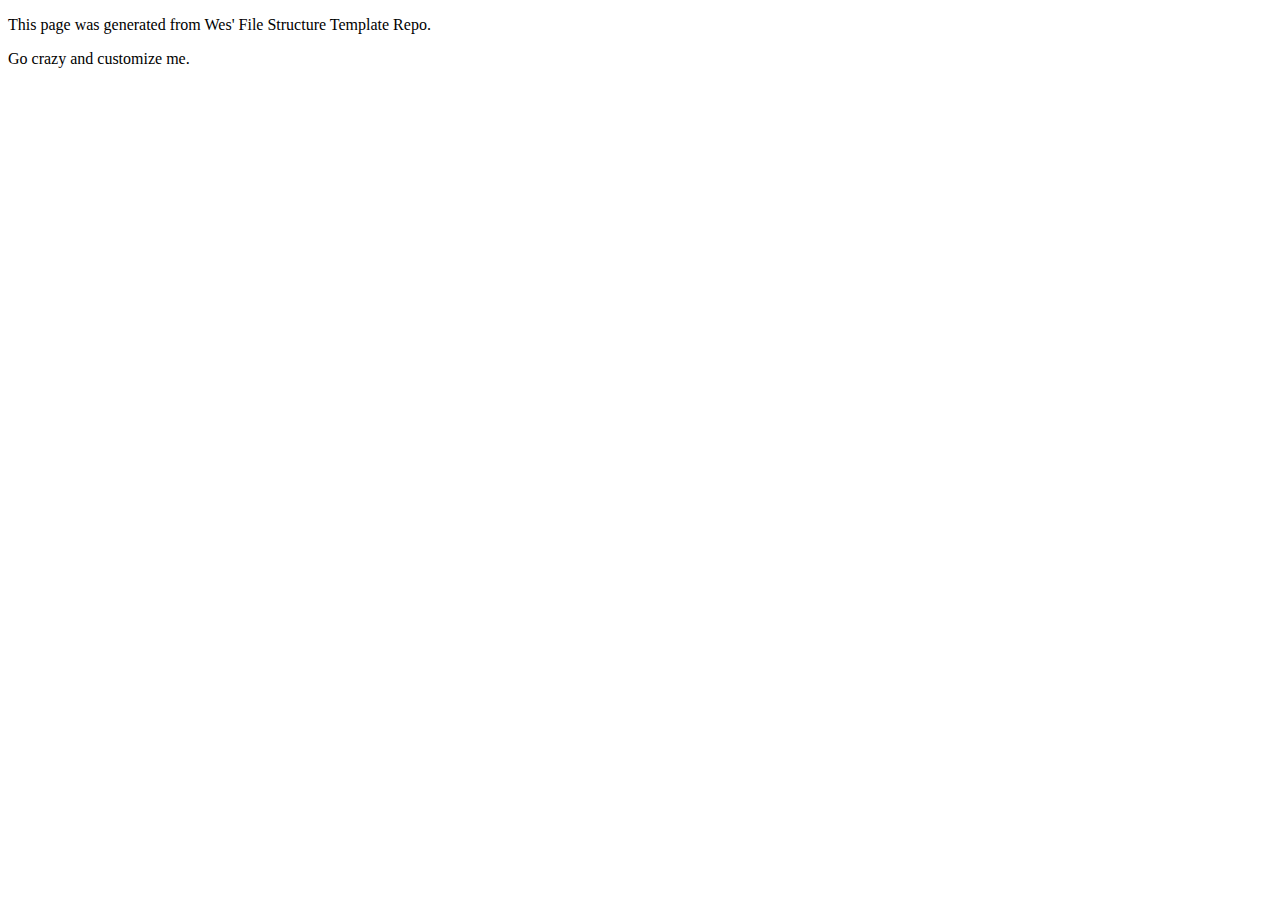
==== index.html @ 645de3ca "Initial commit" ====
<!DOCTYPE html>
<html>
<head>
	<title>My_Name Homepage</title>
	<link rel="stylesheet" type="text/css" href="css/site.css">
</head>
<body>
	<main>
		<p>This page was generated from Wes' File Structure Template Repo.</p>
		
		<p>Go crazy and customize me.</p>
	</main>


</body>
</html>
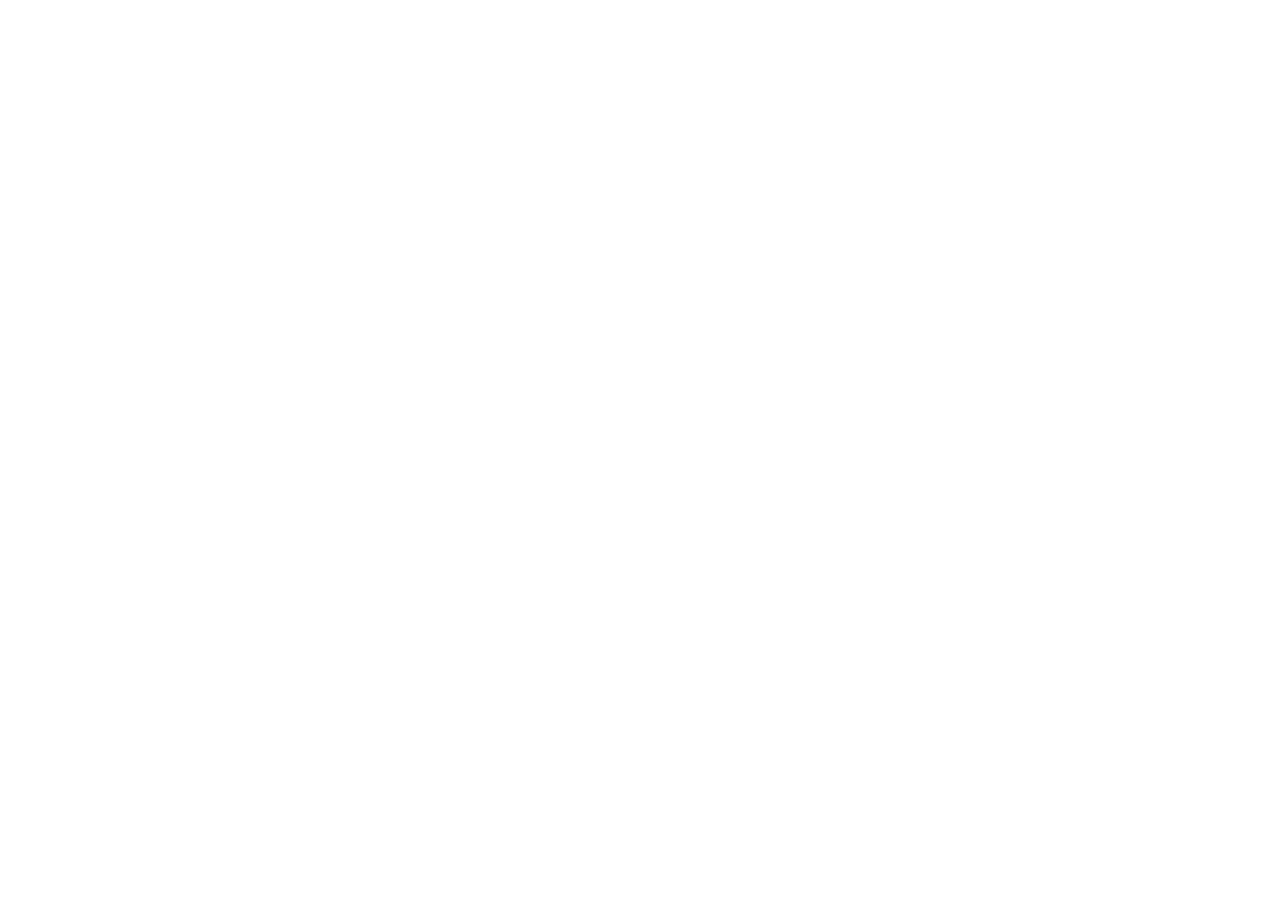
==== commit 202041b0: "Update index.html" ====
--- a/index.html
+++ b/index.html
@@ -1,16 +1,17 @@
 <!DOCTYPE html>
 <html>
 <head>
-	<title>My_Name Homepage</title>
+	<title>CLOUDS AND ENVIRONStitle>
 	<link rel="stylesheet" type="text/css" href="css/site.css">
 </head>
 <body>
 	<main>
-		<p>This page was generated from Wes' File Structure Template Repo.</p>
-		
-		<p>Go crazy and customize me.</p>
+		<p>This page was generated.</p>
+
+		<p>This world was generated.</p>
+
+		<p>We went crazy and customized a damaged world. Can art make a difference?</p>
 	</main>
-
 
 </body>
 </html>
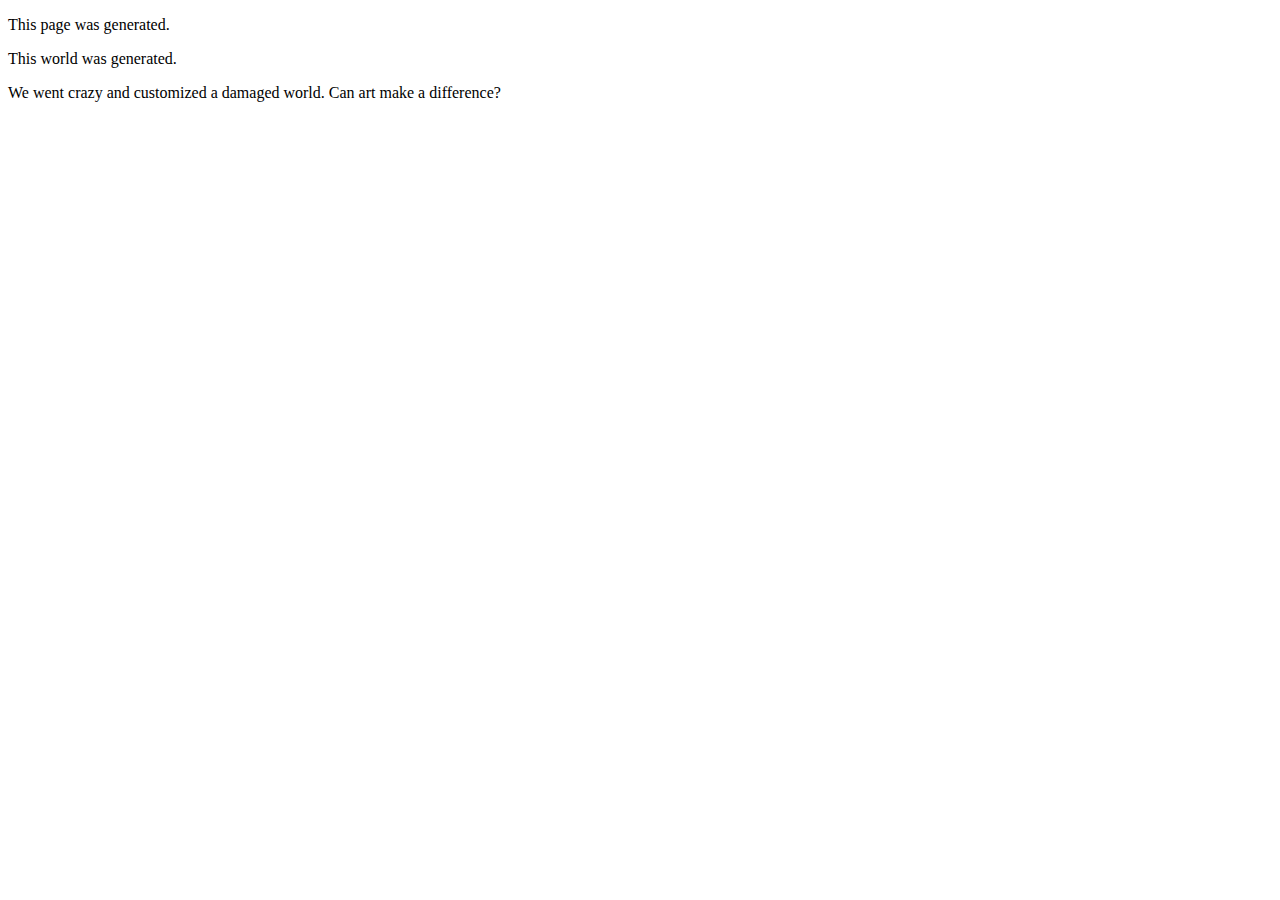
==== commit 7be63181: "Update index.html" ====
--- a/index.html
+++ b/index.html
@@ -1,17 +1,18 @@
 <!DOCTYPE html>
 <html>
-<head>
-	<title>CLOUDS AND ENVIRONStitle>
-	<link rel="stylesheet" type="text/css" href="css/site.css">
-</head>
-<body>
-	<main>
-		<p>This page was generated.</p>
+	<head>
+		<title>CLOUDS AND ENVIRONS</title>
+		<link rel="stylesheet" type="text/css" href="css/site.css">
+		<link rel="stylesheet" type="text/css" href="../css/site.css">
+	</head>
 
-		<p>This world was generated.</p>
+	<body>
+		<main>
+			<p>This page was generated.</p>
 
-		<p>We went crazy and customized a damaged world. Can art make a difference?</p>
-	</main>
+			<p>This world was generated.</p>
 
-</body>
+			<p>We went crazy and customized a damaged world. Can art make a difference?</p>
+		</main>
+	</body>
 </html>
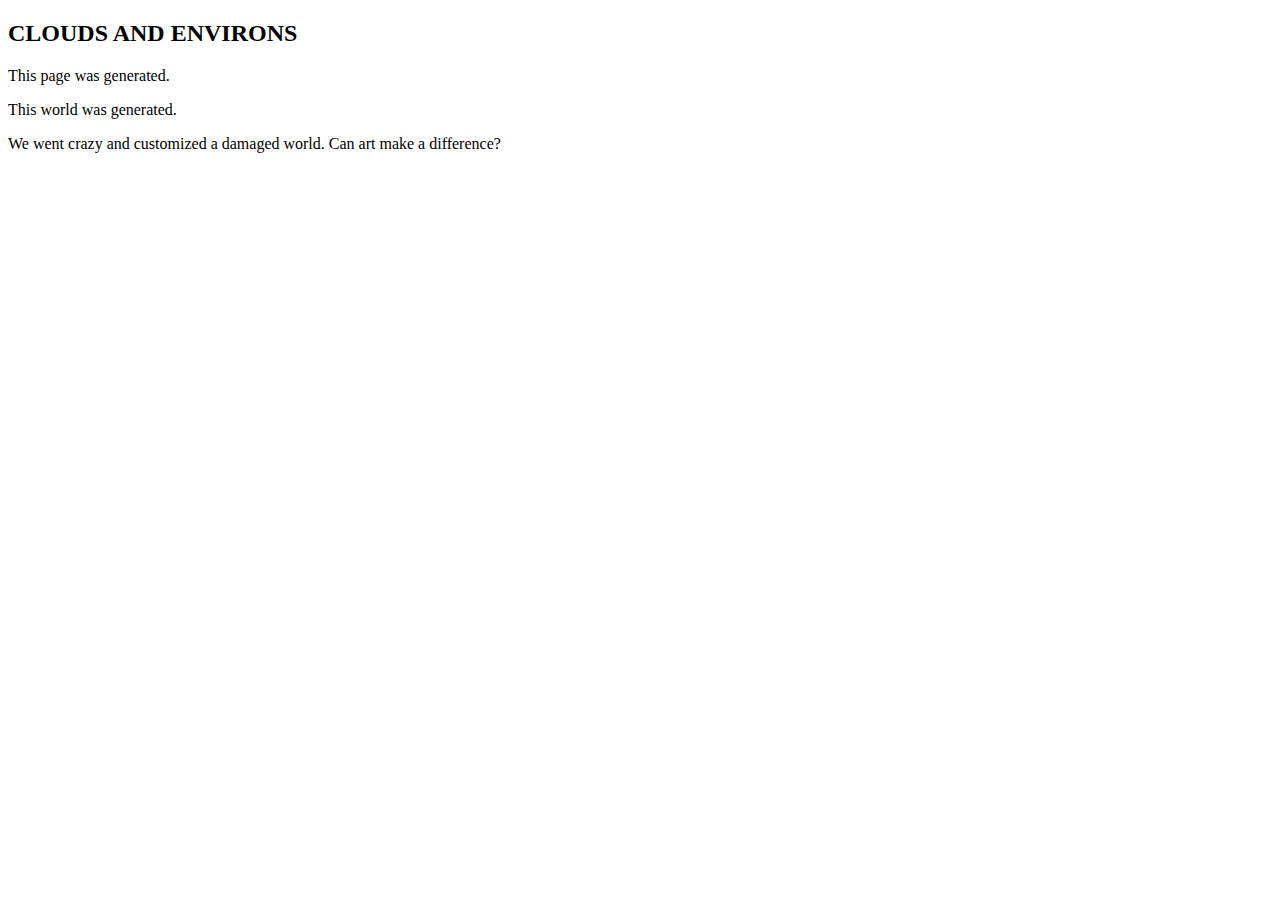
==== commit c73847df: "Update index.html" ====
--- a/index.html
+++ b/index.html
@@ -1,13 +1,14 @@
 <!DOCTYPE html>
 <html>
 	<head>
-		<title>CLOUDS AND ENVIRONS</title>
+		<title>INDEX-ORIG</title>
 		<link rel="stylesheet" type="text/css" href="css/site.css">
 		<link rel="stylesheet" type="text/css" href="../css/site.css">
 	</head>
 
 	<body>
 		<main>
+			<h2> CLOUDS AND ENVIRONS</h2>
 			<p>This page was generated.</p>
 
 			<p>This world was generated.</p>
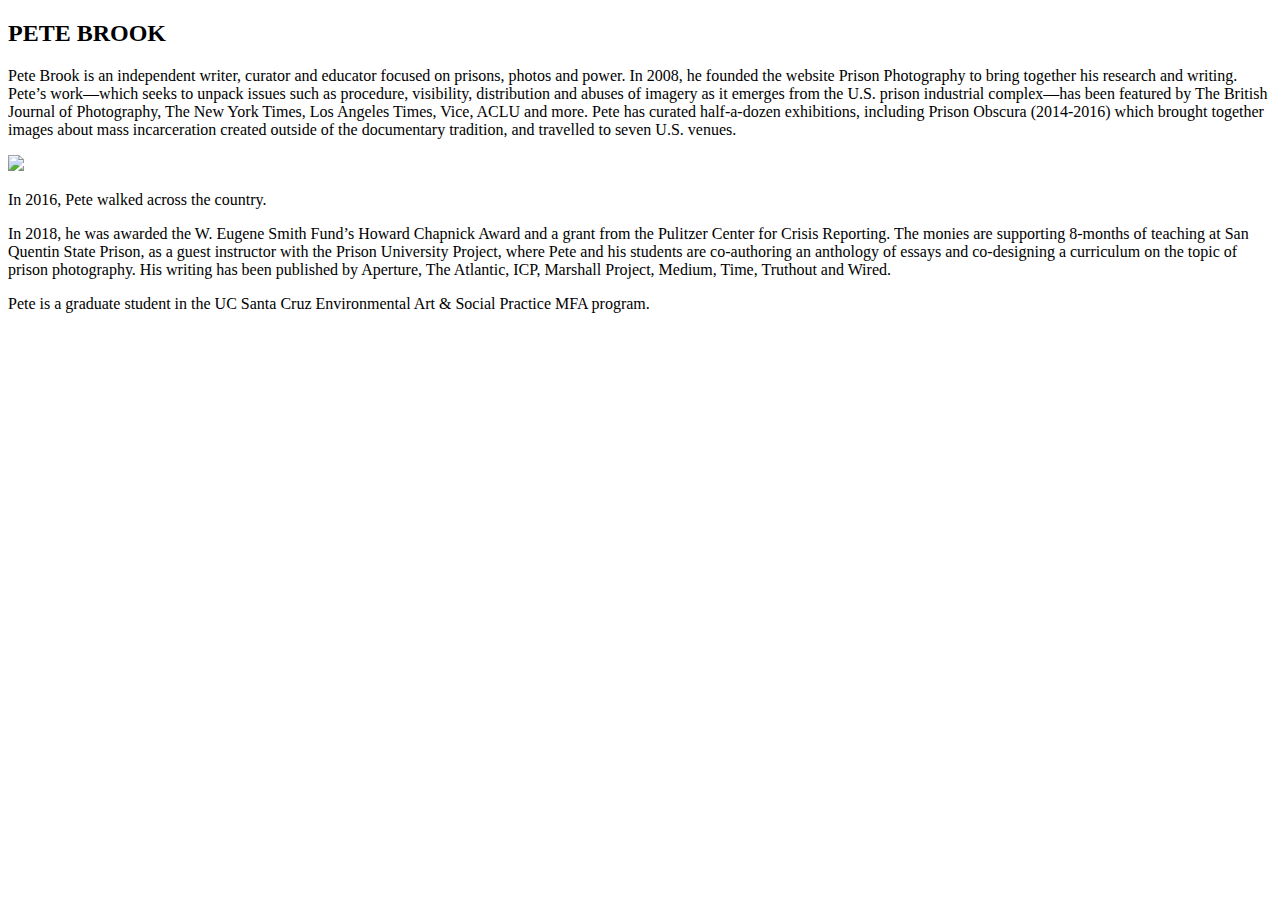
==== commit 818cd87d: "Bio page" ====
--- a/index.html
+++ b/index.html
@@ -8,12 +8,18 @@
 
 	<body>
 		<main>
-			<h2> CLOUDS AND ENVIRONS</h2>
-			<p>This page was generated.</p>
+			<h2>PETE BROOK</h2>
 
-			<p>This world was generated.</p>
+			<p>Pete Brook is an independent writer, curator and educator focused on prisons, photos and power. In 2008, he founded the website Prison Photography to bring together his research and writing. Pete’s work—which seeks to unpack issues such as procedure, visibility, distribution and abuses of imagery as it emerges from the U.S. prison industrial complex—has been featured by The British Journal of Photography, The New York Times, Los Angeles Times, Vice, ACLU and more. Pete has curated half-a-dozen exhibitions, including Prison Obscura (2014-2016) which brought together images about mass incarceration created outside of the documentary tradition, and travelled to seven U.S. venues.
 
-			<p>We went crazy and customized a damaged world. Can art make a difference?</p>
+			<p><img id="my-portrait" src="img/petebrookpic.jpg" />
+
+			<p>In 2016, Pete walked across the country.</p>
+
+			<p>In 2018, he was awarded the W. Eugene Smith Fund’s Howard Chapnick Award and a grant from the Pulitzer Center for Crisis Reporting. The monies are supporting 8-months of teaching at San Quentin State Prison, as a guest instructor with the Prison University Project, where Pete and his students are co-authoring an anthology of essays and co-designing a curriculum on the topic of prison photography. His writing has been published by Aperture, The Atlantic, ICP, Marshall Project, Medium, Time, Truthout and Wired.</p>
+
+			<p>Pete is a graduate student in the UC Santa Cruz Environmental Art & Social Practice MFA program.</p>
+
 		</main>
 	</body>
 </html>
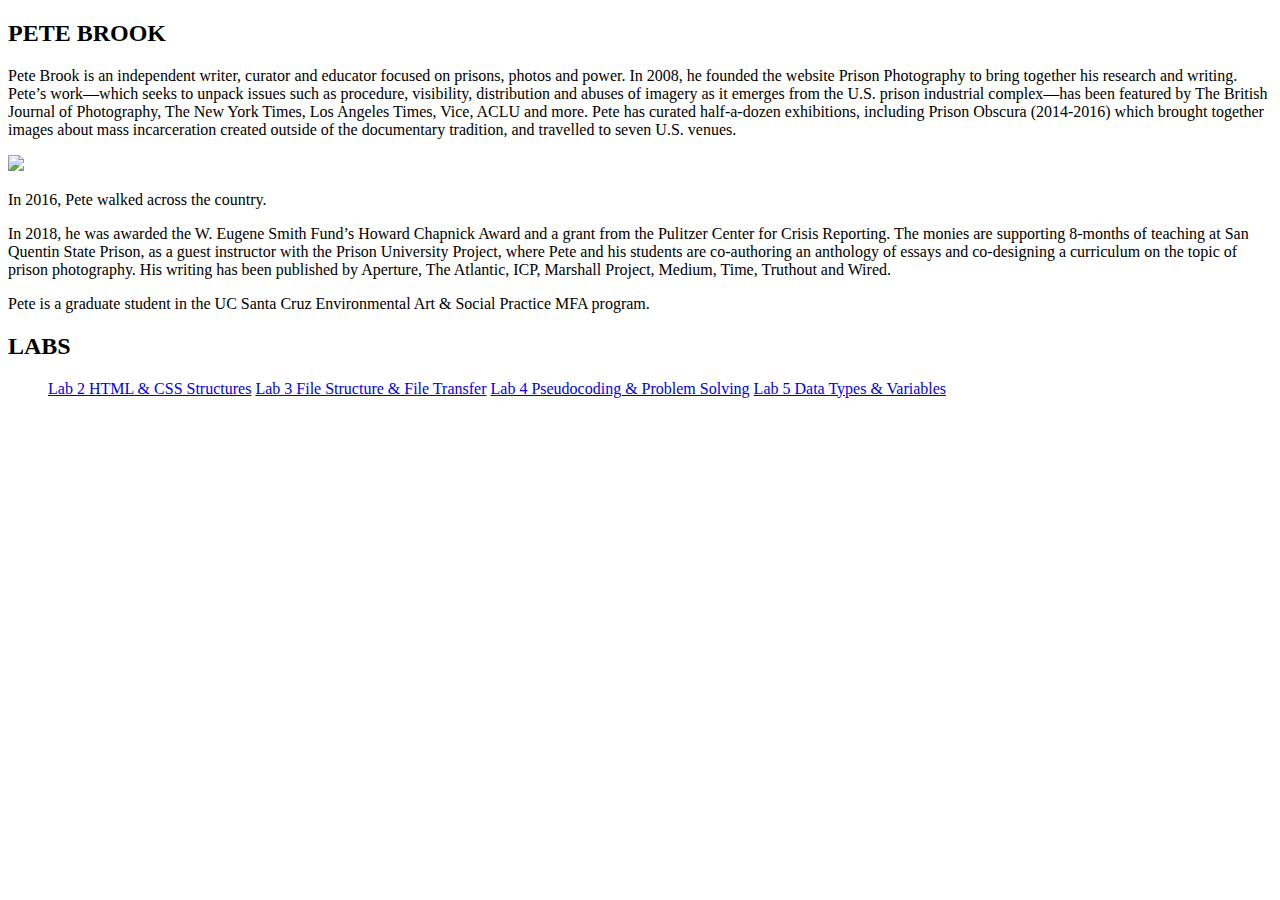
==== commit 20c9d843: "Update index.html" ====
--- a/index.html
+++ b/index.html
@@ -7,7 +7,6 @@
 	</head>
 
 	<body>
-		<main>
 			<h2>PETE BROOK</h2>
 
 			<p>Pete Brook is an independent writer, curator and educator focused on prisons, photos and power. In 2008, he founded the website Prison Photography to bring together his research and writing. Pete’s work—which seeks to unpack issues such as procedure, visibility, distribution and abuses of imagery as it emerges from the U.S. prison industrial complex—has been featured by The British Journal of Photography, The New York Times, Los Angeles Times, Vice, ACLU and more. Pete has curated half-a-dozen exhibitions, including Prison Obscura (2014-2016) which brought together images about mass incarceration created outside of the documentary tradition, and travelled to seven U.S. venues.
@@ -20,6 +19,19 @@
 
 			<p>Pete is a graduate student in the UC Santa Cruz Environmental Art & Social Practice MFA program.</p>
 
-		</main>
+			<div>
+		</div>
+
+	<div class="assignments major-section">
+		<h2>LABS</h2>
+		<ul>
+
+			<a href="lab2/index.html">Lab 2 HTML & CSS Structures</a>
+			<a href="lab3/index.html">Lab 3 File Structure & File Transfer</a>
+			<a href="lab4/index.html">Lab 4 Pseudocoding & Problem Solving</a>
+			<a href="lab5/index.html">Lab 5 Data Types & Variables</a>
+		</ul>
+	</div>
+	
 	</body>
 </html>
--- a/css/site.css
+++ b/css/site.css
@@ -0,0 +1,3 @@
+#my-portrait {
+    width: 800px;
+}
--- a/css/site.css
+++ b/css/site.css
@@ -0,0 +1,3 @@
+#my-portrait {
+    width: 800px;
+}
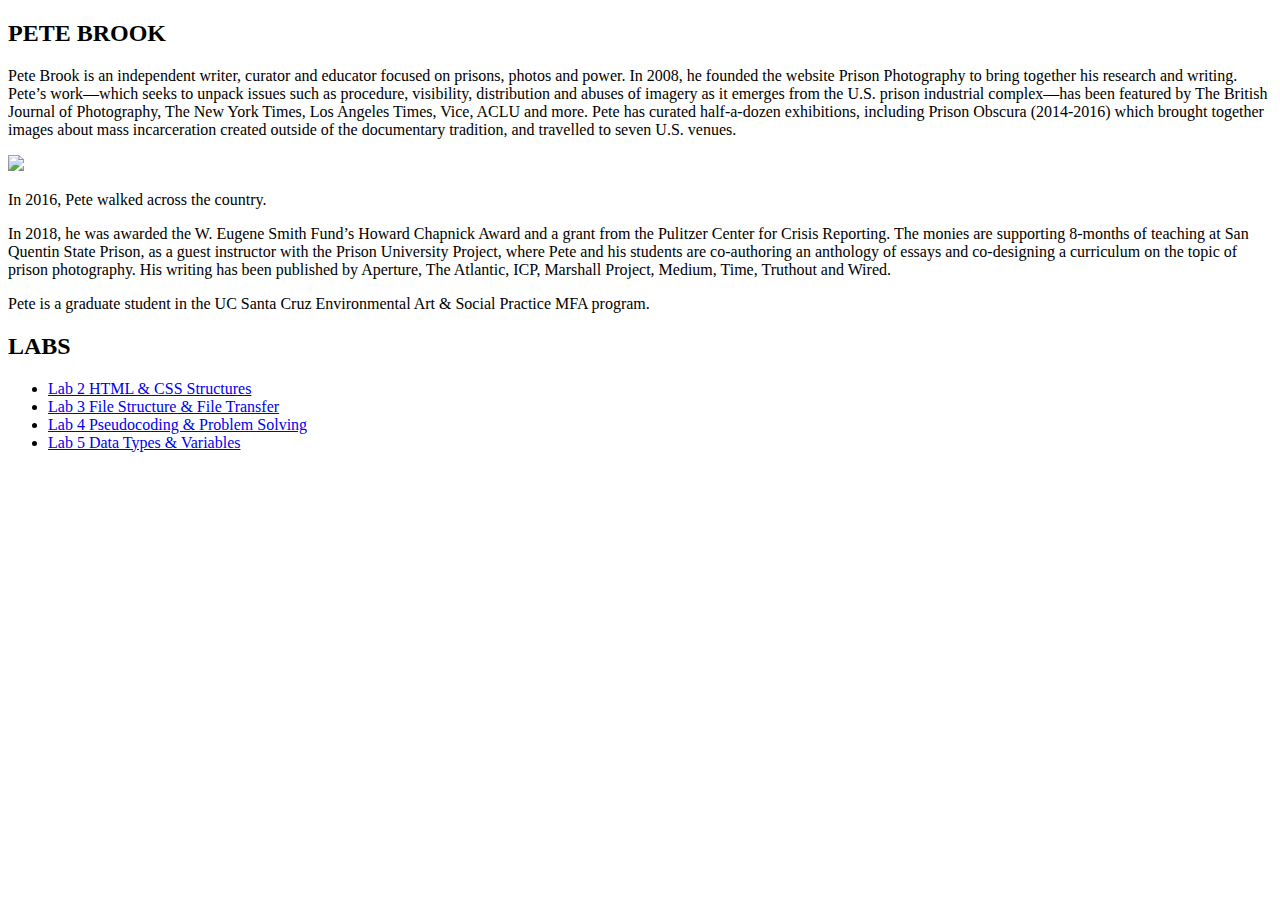
==== commit f88baa44: "List tags added" ====
--- a/index.html
+++ b/index.html
@@ -26,12 +26,12 @@
 		<h2>LABS</h2>
 		<ul>
 
-			<a href="lab2/index.html">Lab 2 HTML & CSS Structures</a>
-			<a href="lab3/index.html">Lab 3 File Structure & File Transfer</a>
-			<a href="lab4/index.html">Lab 4 Pseudocoding & Problem Solving</a>
-			<a href="lab5/index.html">Lab 5 Data Types & Variables</a>
+			<li><a href="lab2/index.html">Lab 2 HTML & CSS Structures</a></li>
+			<li><a href="lab3/index.html">Lab 3 File Structure & File Transfer</a></li>
+			<li><a href="lab4/index.html">Lab 4 Pseudocoding & Problem Solving</a></li>
+			<li><a href="lab5/index.html">Lab 5 Data Types & Variables</a></li>
 		</ul>
 	</div>
-	
+
 	</body>
 </html>
